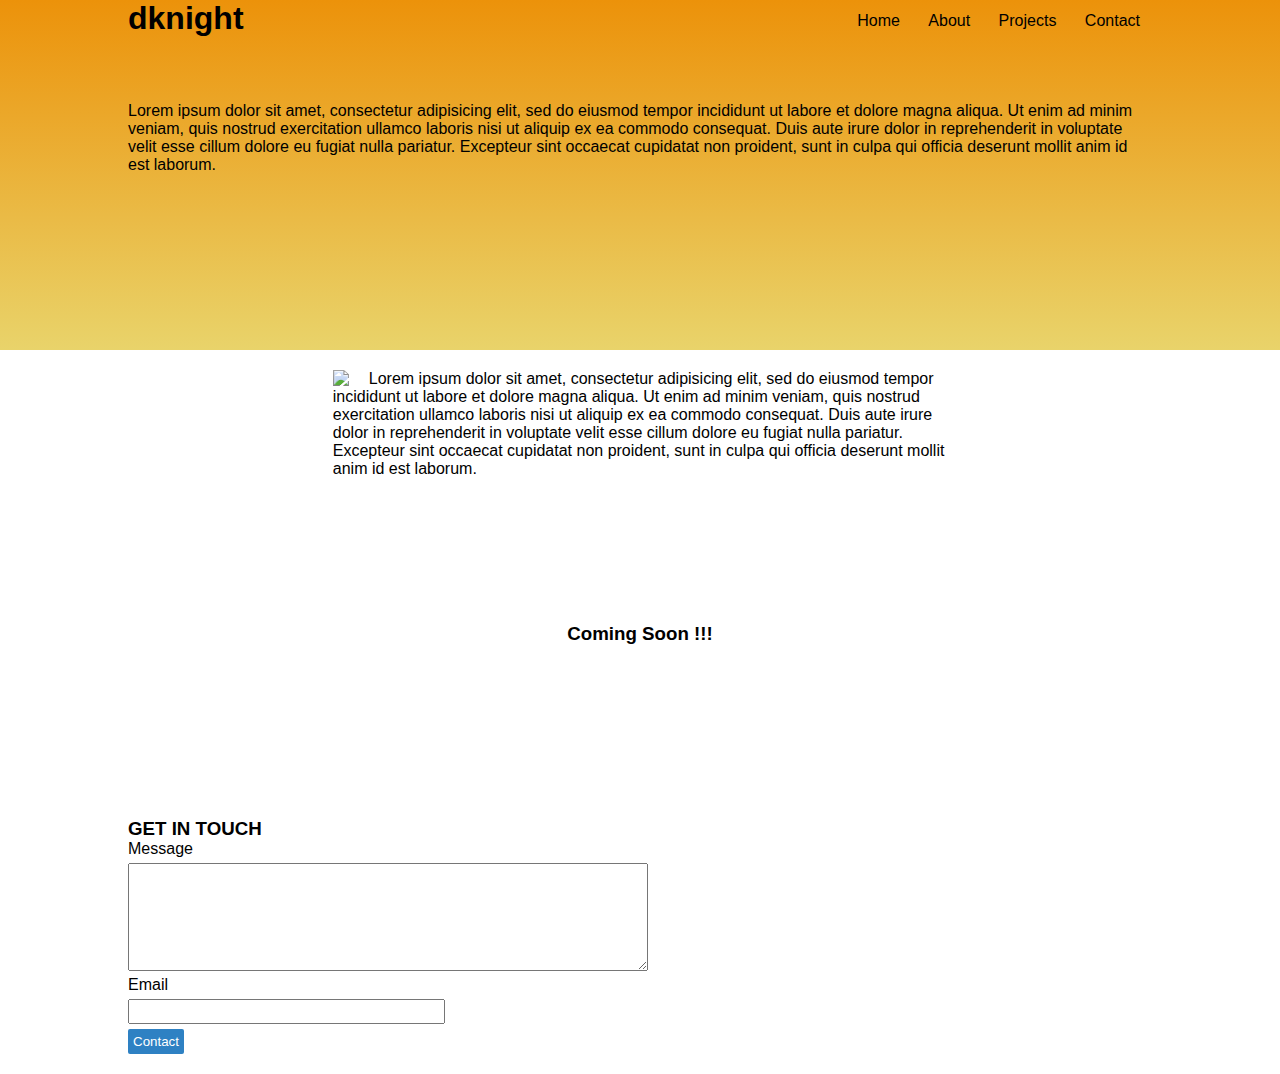
==== index.html @ 48ceea79 "added basic styles" ====
<!DOCTYPE html>
  <html>

	<head>
	  	<title>dknight</title>
	  	<link rel="stylesheet" type="text/css" href="css/style.css">
	</head>

	<body>

		<div>
			<div id="intro">

				<div class="intro_content">
					
					<div class="navbar">
						
						<h1>dknight</h1>
						<ul>
							<li>Home</li>
							<li>About</li>
							<li>Projects</li>
							<li>Contact</li>
						</ul>

					</div>
					<p>Lorem ipsum dolor sit amet, consectetur adipisicing elit, sed do eiusmod
					tempor incididunt ut labore et dolore magna aliqua. Ut enim ad minim veniam,
					quis nostrud exercitation ullamco laboris nisi ut aliquip ex ea commodo
					consequat. Duis aute irure dolor in reprehenderit in voluptate velit esse
					cillum dolore eu fugiat nulla pariatur. Excepteur sint occaecat cupidatat non
					proident, sunt in culpa qui officia deserunt mollit anim id est laborum.</p>	
					
				</div>
				
			</div>
			<div  class="content">
				<div id="about" style="width: 60%; margin: 0 auto;">
					<img src="http://placehold.it/200X200">
					<p>
						Lorem ipsum dolor sit amet, consectetur adipisicing elit, sed do eiusmod
						tempor incididunt ut labore et dolore magna aliqua. Ut enim ad minim veniam,
						quis nostrud exercitation ullamco laboris nisi ut aliquip ex ea commodo
						consequat. Duis aute irure dolor in reprehenderit in voluptate velit esse
						cillum dolore eu fugiat nulla pariatur. Excepteur sint occaecat cupidatat non
						proident, sunt in culpa qui officia deserunt mollit anim id est laborum.
					</p>

				</div>

				<div id="projects">
					
					<h3>Coming Soon !!!</h3>

				</div>

				<div id="contact">
					<h3>GET IN TOUCH</h3>
					<form action="post">
						
						<div>
							<label>Message</label>
							<textarea></textarea>
						</div>
						<div>
							<label>Email</label>
							<input type="email" name="clientEmail">
						</div>
						<div>
							<input type="submit" value="Contact">
						</div>

					</form>
					<div class="social_info">
						<span></span>
						<span></span>
						<span></span>
						<span></span>
					</div>
				</div>
				
			</div>

		</div>

	</body>
  </html>
---- css/style.css ----
*{
	font-family: 'helvetica';
	margin: 0;
	padding: 0;
}

.content{
	width: 80%;
	margin: 0 auto;
}

input[type='email'], textarea{
	display: block;
	padding: 3px;
	width: 30%;
	margin-top: 5px;
	margin-bottom: 5px;
}

textarea{
	height: 100px;
	width: 50%
}

#intro{
	width: 100%;
	background: -webkit-linear-gradient(rgb(236, 146, 10),rgba(218, 182, 7, 0.6)),url()
}

.intro_content{
	width: 80%;
	margin: 0 auto;
	height: 350px;
}

.navbar h1{
	float: left;
}

.navbar ul{
	list-style-type: none;
	float: right;
}

.navbar ul li{
	display: inline-block;
	padding: 12px;
}

.navbar:after{
	content: '';
	height: 60px;
	display: block;
	clear: both;
}

#about, #project, #contact{
	padding-top: 20px;
	padding-bottom: 20px
}

#about img{
	float: left;
	margin-right: 20px;
}

#about:after{
	content: '';
	display: block;
	clear: both;
}

#projects{
	height: 300px;
	box-sizing: border-box;
	text-align: center;
	padding-top: 125px;
}

input[type='submit']{
	padding: 5px;
	border-radius: 2px;
	border-style: none;
	background-color: #2e81c3;
	color: white
}
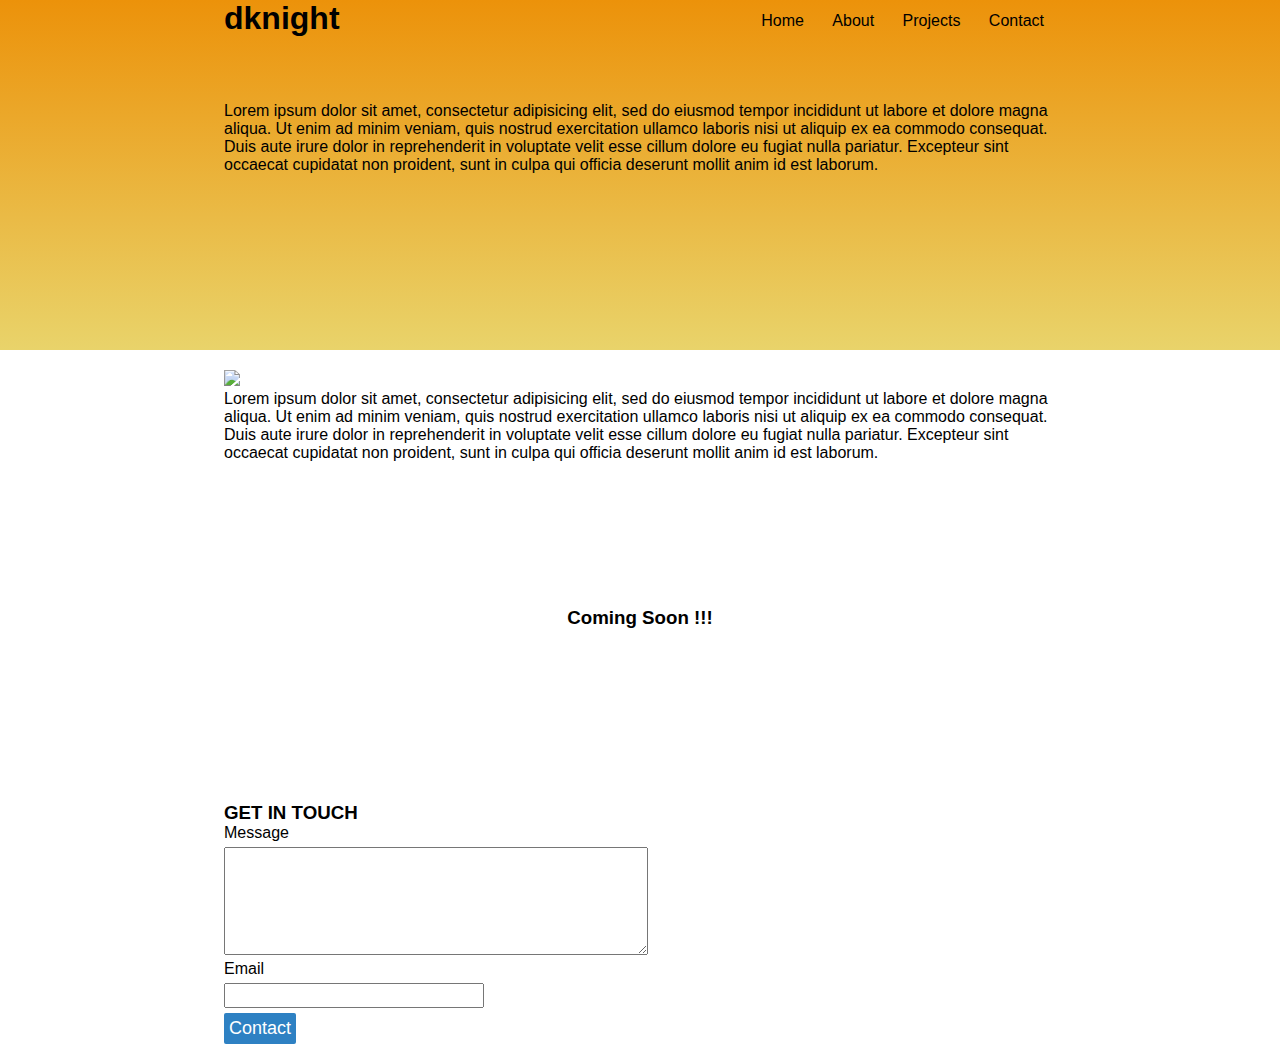
==== commit f093922f: "added viewport settings" ====
--- a/index.html
+++ b/index.html
@@ -3,7 +3,9 @@
 
 	<head>
 	  	<title>dknight</title>
+	  	<meta name="viewport" content="width=device-width, initial-scale=1.0">
 	  	<link rel="stylesheet" type="text/css" href="css/style.css">
+	  	<link rel="icon" type="img/png" href="img/">
 	</head>
 
 	<body>
@@ -35,8 +37,8 @@
 				
 			</div>
 			<div  class="content">
-				<div id="about" style="width: 60%; margin: 0 auto;">
-					<img src="http://placehold.it/200X200">
+				<div id="about">
+					<img src="http://placehold.it/200X200" />
 					<p>
 						Lorem ipsum dolor sit amet, consectetur adipisicing elit, sed do eiusmod
 						tempor incididunt ut labore et dolore magna aliqua. Ut enim ad minim veniam,
@@ -56,11 +58,11 @@
 
 				<div id="contact">
 					<h3>GET IN TOUCH</h3>
-					<form action="post">
+					<form method="post">
 						
 						<div>
 							<label>Message</label>
-							<textarea></textarea>
+							<textarea required="true"></textarea>
 						</div>
 						<div>
 							<label>Email</label>
--- a/css/style.css
+++ b/css/style.css
@@ -5,7 +5,7 @@
 }
 
 .content{
-	width: 80%;
+	width: 65%;
 	margin: 0 auto;
 }
 
@@ -23,18 +23,17 @@
 }
 
 #intro{
-	width: 100%;
 	background: -webkit-linear-gradient(rgb(236, 146, 10),rgba(218, 182, 7, 0.6)),url()
 }
 
 .intro_content{
-	width: 80%;
+	width: 65%;
 	margin: 0 auto;
 	height: 350px;
 }
 
 .navbar h1{
-	float: left;
+	float: left;		
 }
 
 .navbar ul{
@@ -59,9 +58,9 @@
 	padding-bottom: 20px
 }
 
-#about img{
-	float: left;
-	margin-right: 20px;
+#about img,p{
+	display: inline-block;
+	/*margin-right: 20px;*/
 }
 
 #about:after{
@@ -82,5 +81,6 @@
 	border-radius: 2px;
 	border-style: none;
 	background-color: #2e81c3;
-	color: white
+	color: white;
+	font-size: 18px;
 }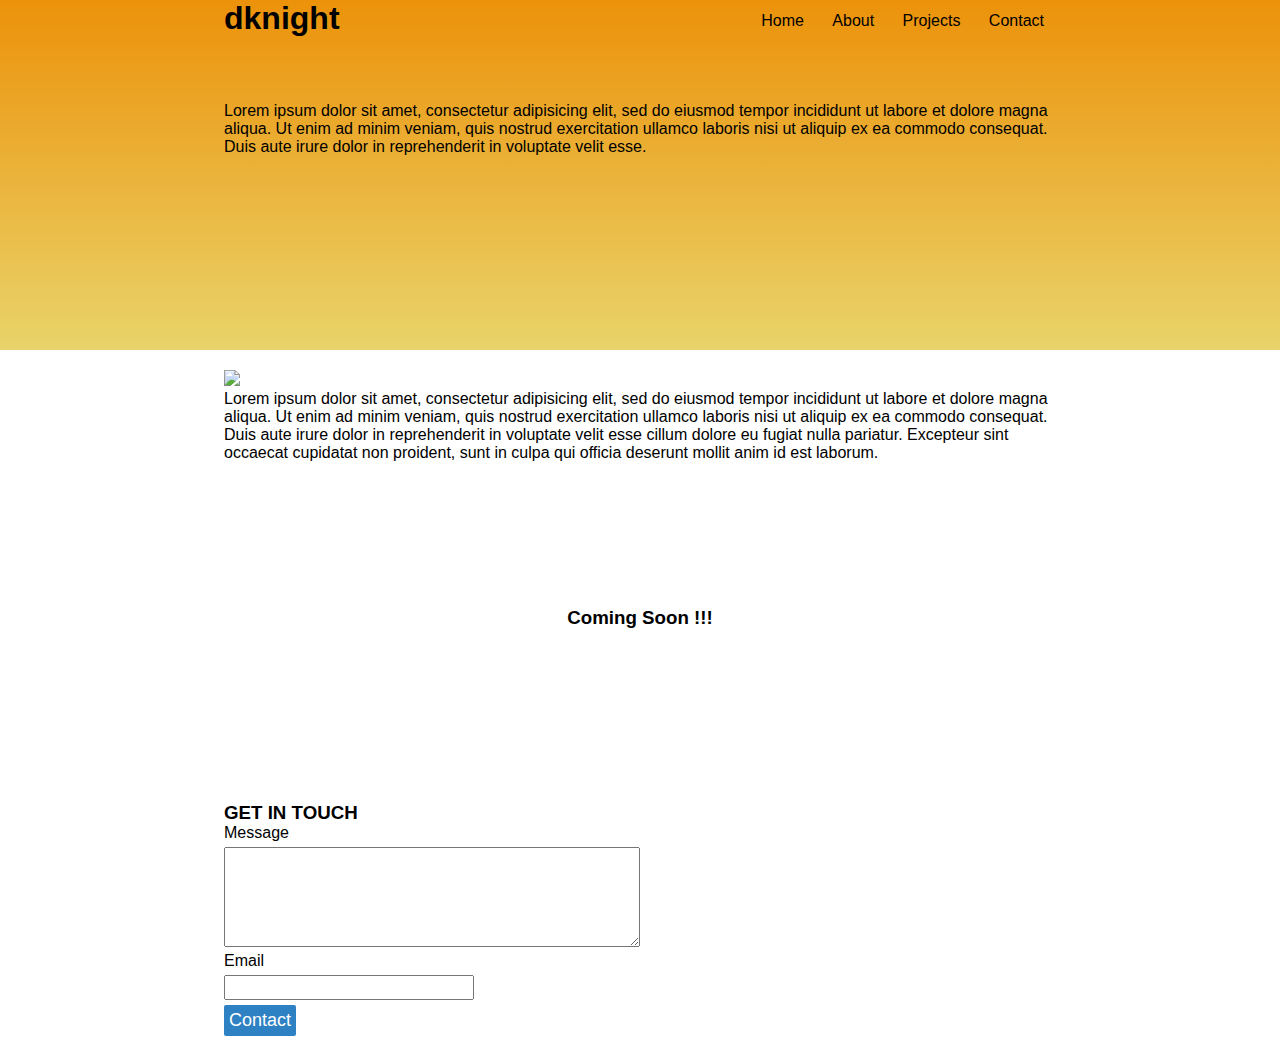
==== commit 7b7b7450: "added viewport settings" ====
--- a/index.html
+++ b/index.html
@@ -29,9 +29,7 @@
 					<p>Lorem ipsum dolor sit amet, consectetur adipisicing elit, sed do eiusmod
 					tempor incididunt ut labore et dolore magna aliqua. Ut enim ad minim veniam,
 					quis nostrud exercitation ullamco laboris nisi ut aliquip ex ea commodo
-					consequat. Duis aute irure dolor in reprehenderit in voluptate velit esse
-					cillum dolore eu fugiat nulla pariatur. Excepteur sint occaecat cupidatat non
-					proident, sunt in culpa qui officia deserunt mollit anim id est laborum.</p>	
+					consequat. Duis aute irure dolor in reprehenderit in voluptate velit esse.</p>	
 					
 				</div>
 				
--- a/css/style.css
+++ b/css/style.css
@@ -2,6 +2,7 @@
 	font-family: 'helvetica';
 	margin: 0;
 	padding: 0;
+	box-sizing: border-box;
 }
 
 .content{
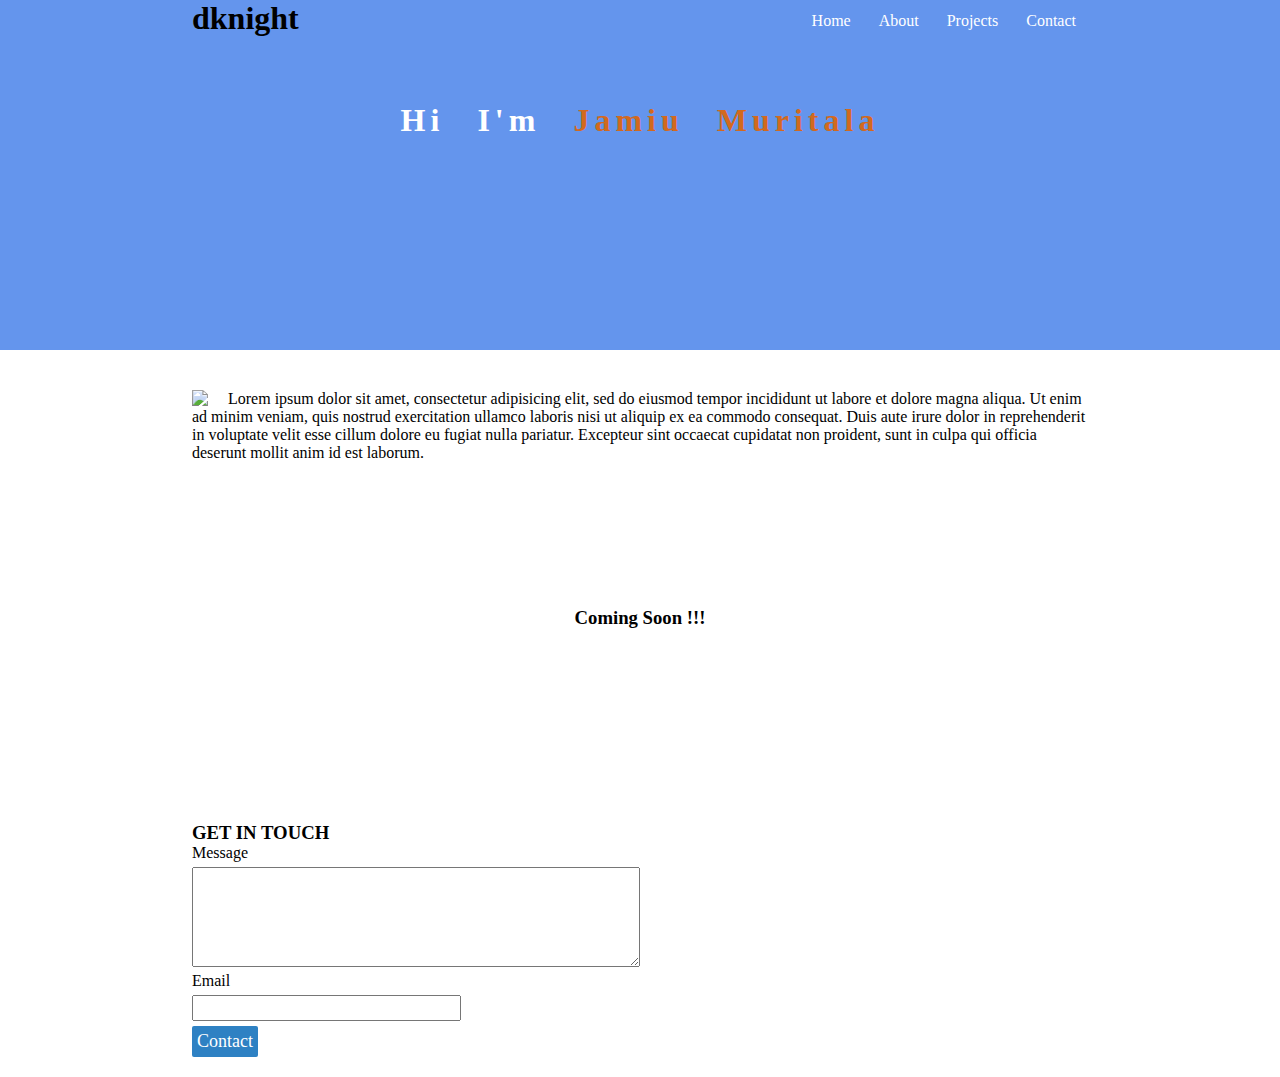
==== commit ad6768f0: "added basic styling and color" ====
--- a/index.html
+++ b/index.html
@@ -26,10 +26,7 @@
 						</ul>
 
 					</div>
-					<p>Lorem ipsum dolor sit amet, consectetur adipisicing elit, sed do eiusmod
-					tempor incididunt ut labore et dolore magna aliqua. Ut enim ad minim veniam,
-					quis nostrud exercitation ullamco laboris nisi ut aliquip ex ea commodo
-					consequat. Duis aute irure dolor in reprehenderit in voluptate velit esse.</p>	
+					<h1>Hi I'm <span>Jamiu Muritala</span></h1>
 					
 				</div>
 				
--- a/css/style.css
+++ b/css/style.css
@@ -1,12 +1,12 @@
 *{
-	font-family: 'helvetica';
+	font-family: 'Yu Gothic';
 	margin: 0;
 	padding: 0;
 	box-sizing: border-box;
 }
 
 .content{
-	width: 65%;
+	width: 70%;
 	margin: 0 auto;
 }
 
@@ -24,13 +24,24 @@
 }
 
 #intro{
-	background: -webkit-linear-gradient(rgb(236, 146, 10),rgba(218, 182, 7, 0.6)),url()
+	background-color: cornflowerblue;
 }
 
 .intro_content{
-	width: 65%;
+	width: 70%;
 	margin: 0 auto;
 	height: 350px;
+	text-align: center;
+}
+
+.intro_content > h1{
+	letter-spacing: 5px;
+	word-spacing: 20px;
+	color: white;
+}
+
+.intro_content h1 span{
+	color: chocolate
 }
 
 .navbar h1{
@@ -45,6 +56,7 @@
 .navbar ul li{
 	display: inline-block;
 	padding: 12px;
+    color: white;                                       
 }
 
 .navbar:after{
@@ -55,13 +67,13 @@
 }
 
 #about, #project, #contact{
-	padding-top: 20px;
+	padding-top: 40px;
 	padding-bottom: 20px
 }
 
-#about img,p{
-	display: inline-block;
-	/*margin-right: 20px;*/
+#about img{
+	float: left;
+	margin-right: 20px;
 }
 
 #about:after{
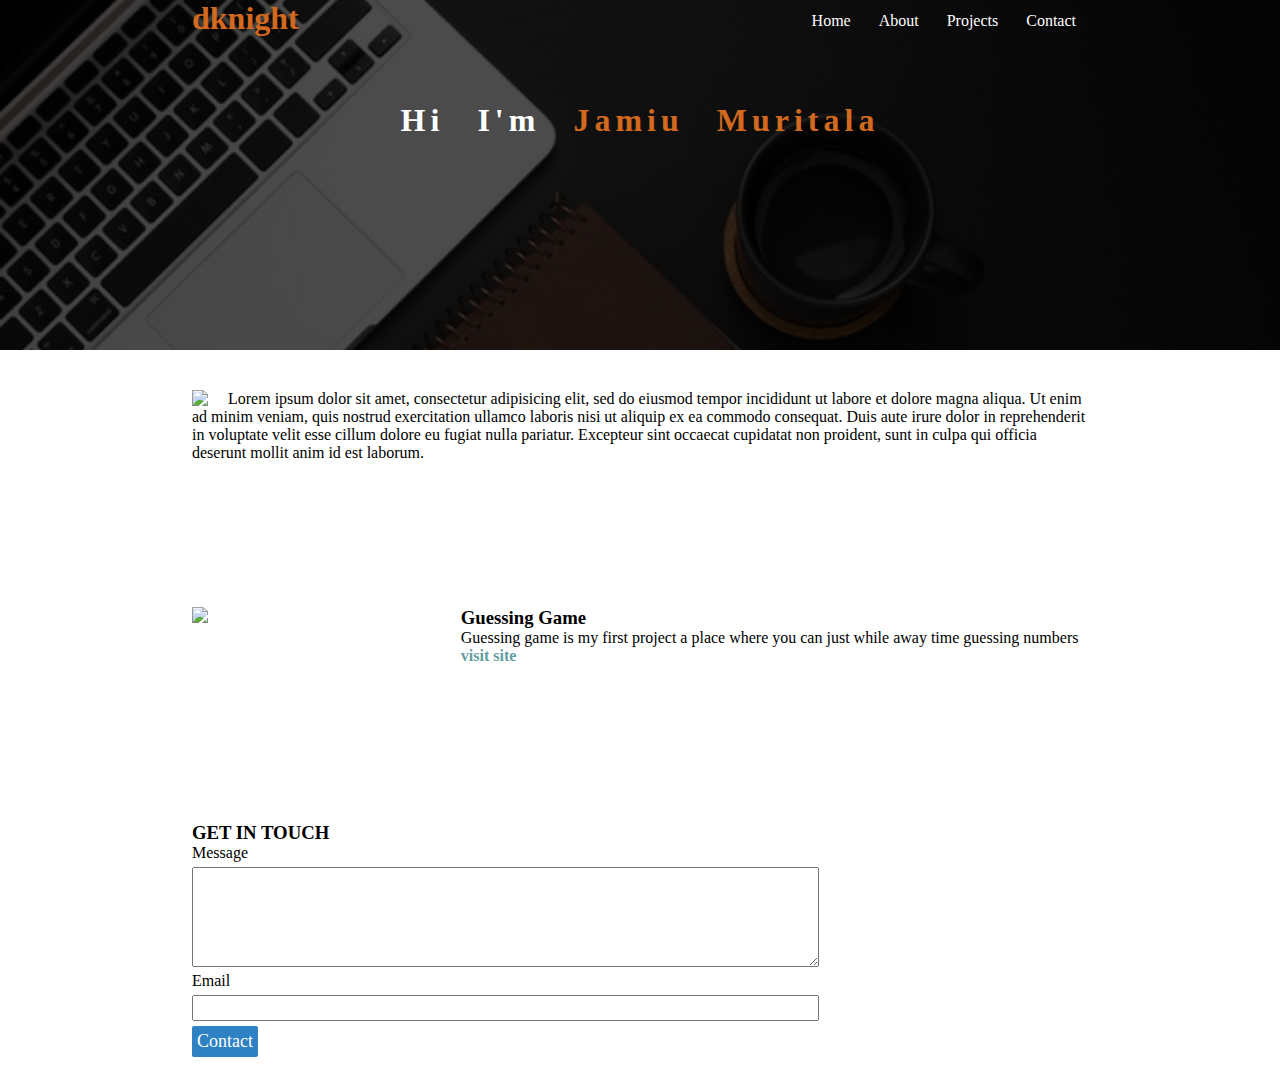
==== commit 740b5697: "aded first project" ====
--- a/index.html
+++ b/index.html
@@ -24,7 +24,7 @@
 							<li>Projects</li>
 							<li>Contact</li>
 						</ul>
-
+						<span></span>
 					</div>
 					<h1>Hi I'm <span>Jamiu Muritala</span></h1>
 					
@@ -47,7 +47,14 @@
 
 				<div id="projects">
 					
-					<h3>Coming Soon !!!</h3>
+					<div class="guessingGame">
+						<img src="http://placehold.it/100X100">
+						<div>
+							<h3>Guessing Game</h3>
+							<p>Guessing game is my first project a place where you can just while away time guessing numbers</p>
+							<a href="https://nggame.netlify.app/">visit site</a>
+						</div>
+					</div>
 
 				</div>
 
--- a/css/style.css
+++ b/css/style.css
@@ -10,21 +10,21 @@
 	margin: 0 auto;
 }
 
-input[type='email'], textarea{
+input[type='email'], textarea {
 	display: block;
 	padding: 3px;
-	width: 30%;
+	width: 70%;
 	margin-top: 5px;
 	margin-bottom: 5px;
 }
 
 textarea{
 	height: 100px;
-	width: 50%
 }
 
 #intro{
-	background-color: cornflowerblue;
+	background: linear-gradient(rgba(0,0,0, .7),rgba(0,0,0, .7)),url(../img/bg.jpg) no-repeat center center;
+	background-size: cover;
 }
 
 .intro_content{
@@ -45,7 +45,8 @@
 }
 
 .navbar h1{
-	float: left;		
+	float: left;	
+	color: chocolate	
 }
 
 .navbar ul{
@@ -85,8 +86,29 @@
 #projects{
 	height: 300px;
 	box-sizing: border-box;
-	text-align: center;
 	padding-top: 125px;
+}
+
+#projects div img{
+	float: left;
+	width: 25%;
+}
+
+#projects div div{
+	width: 70%;
+	float: right;
+}
+
+#projects div div a{
+	text-decoration: none;
+	color: cadetblue;
+	font-weight: bold;
+}
+
+#projects div:after{
+	content: '';
+	display: block;
+	clear: both;
 }
 
 input[type='submit']{
@@ -96,4 +118,26 @@
 	background-color: #2e81c3;
 	color: white;
 	font-size: 18px;
+}
+
+@media screen and (max-width: 450px){
+	.content{
+		width: 90%;
+	}
+
+	.intro_content{
+		width: 90%;
+		margin: 0 auto;
+		height: 350px;
+		text-align: center;
+	}
+
+	input[type='email'], textarea{
+		display: block;
+		width: 100%;
+	}
+
+	.navbar ul {
+		display: none;	
+	}
 }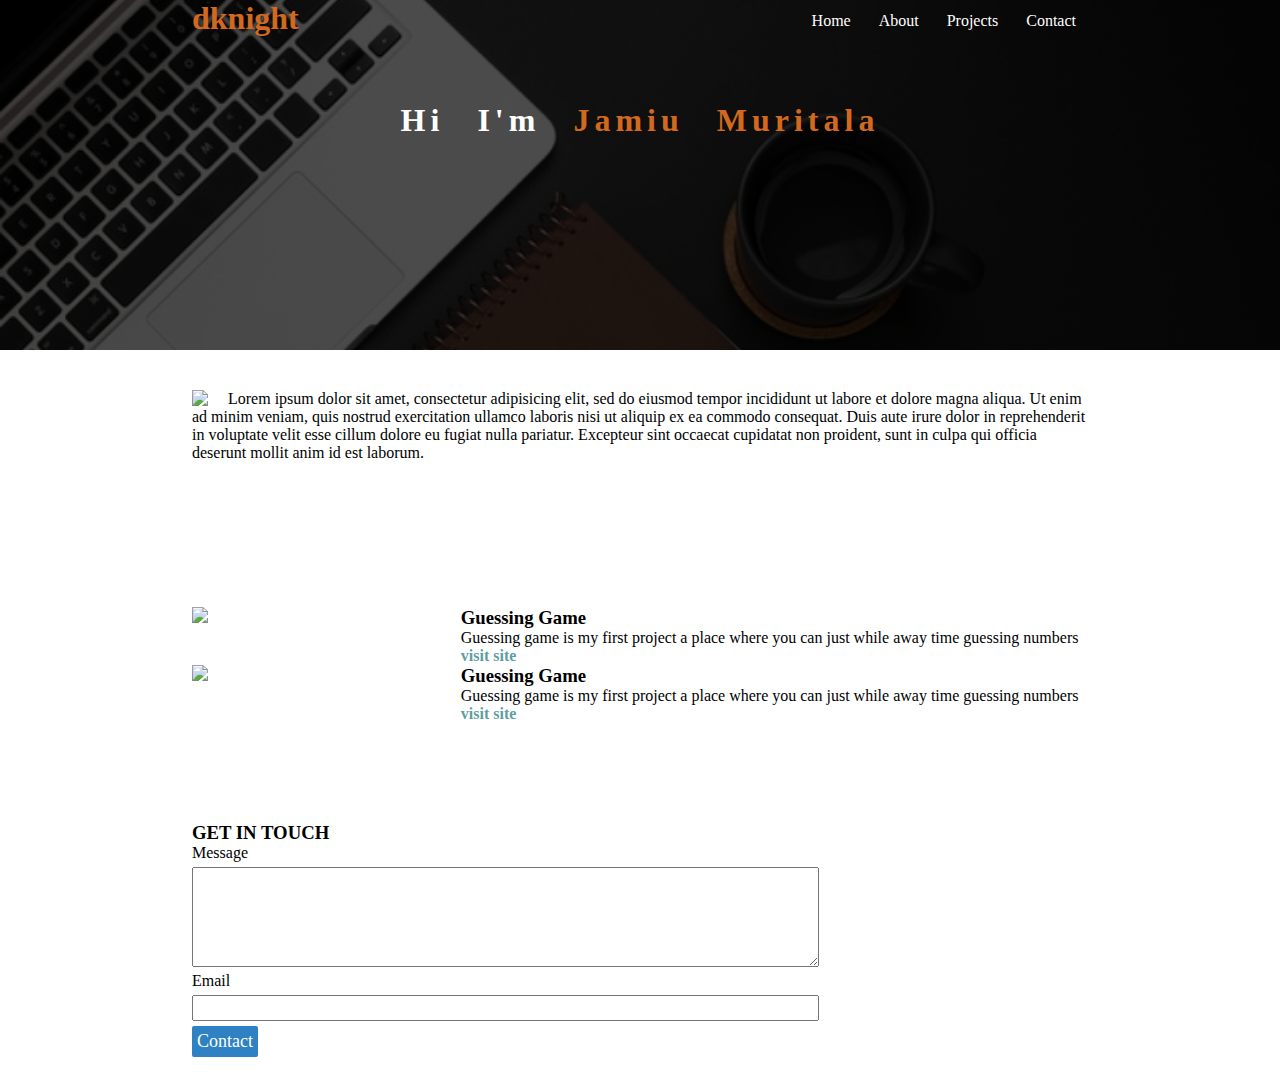
==== commit 0559e619: "testing" ====
--- a/index.html
+++ b/index.html
@@ -55,6 +55,14 @@
 							<a href="https://nggame.netlify.app/">visit site</a>
 						</div>
 					</div>
+					<div class="guessingGame">
+						<img src="http://placehold.it/100X100">
+						<div>
+							<h3>Guessing Game</h3>
+							<p>Guessing game is my first project a place where you can just while away time guessing numbers</p>
+							<a href="https://nggame.netlify.app/">visit site</a>
+						</div>
+					</div>
 
 				</div>
 
--- a/css/style.css
+++ b/css/style.css
@@ -1,3 +1,4 @@
+*{
 *{
 	font-family: 'Yu Gothic';
 	margin: 0;
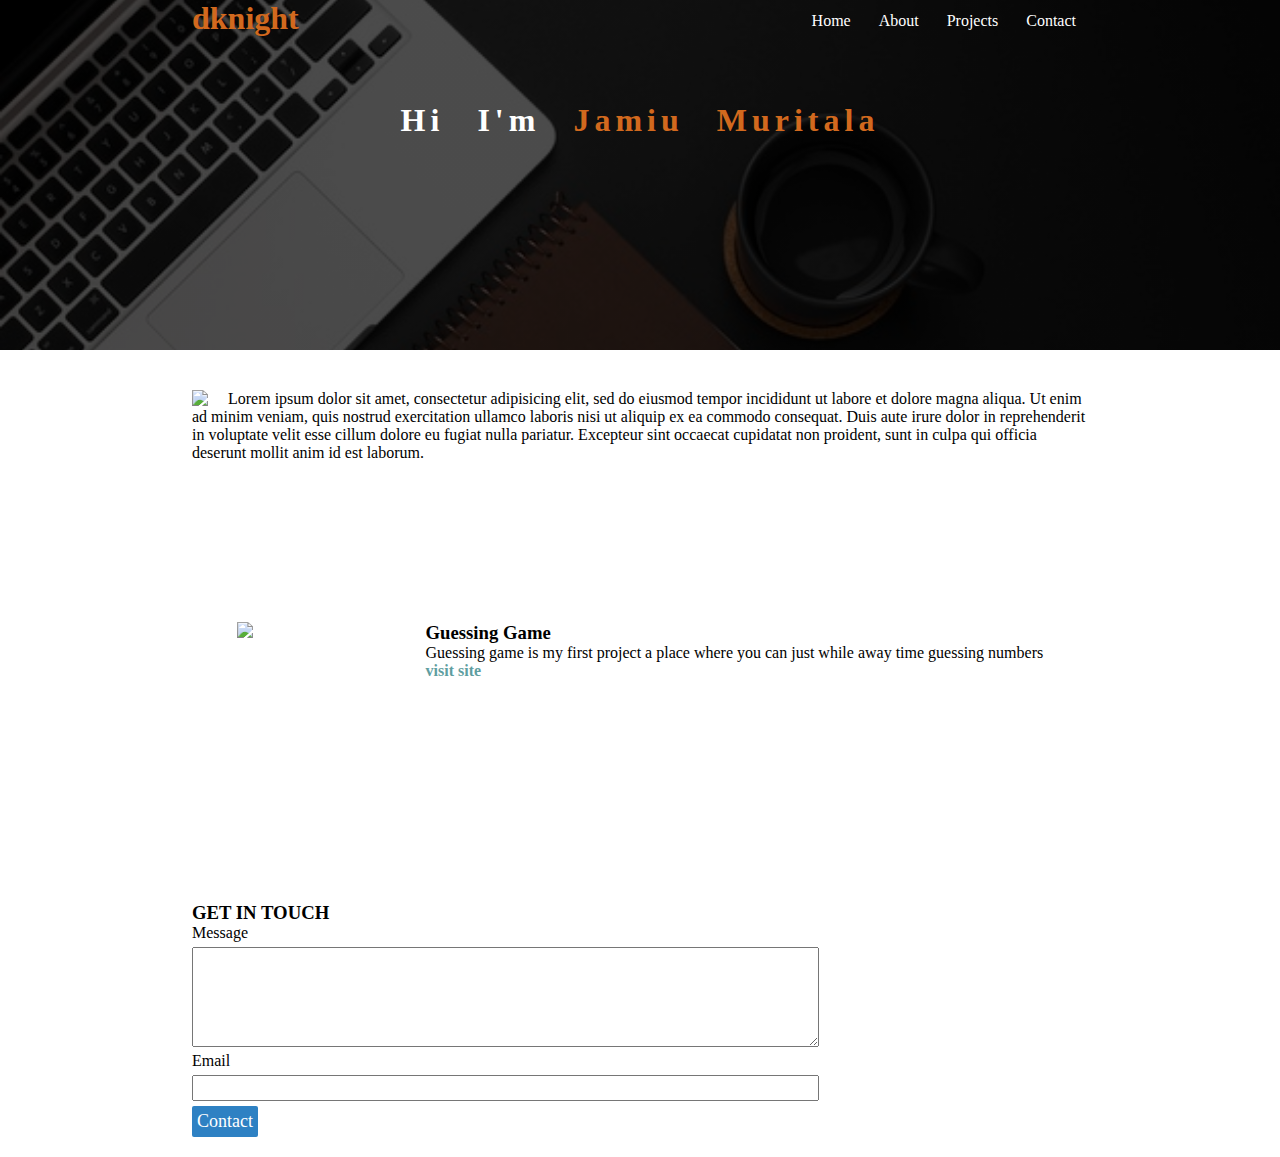
==== commit 23f57312: "adjusted contents" ====
--- a/index.html
+++ b/index.html
@@ -55,14 +55,6 @@
 							<a href="https://nggame.netlify.app/">visit site</a>
 						</div>
 					</div>
-					<div class="guessingGame">
-						<img src="http://placehold.it/100X100">
-						<div>
-							<h3>Guessing Game</h3>
-							<p>Guessing game is my first project a place where you can just while away time guessing numbers</p>
-							<a href="https://nggame.netlify.app/">visit site</a>
-						</div>
-					</div>
 
 				</div>
 
--- a/css/style.css
+++ b/css/style.css
@@ -1,4 +1,3 @@
-*{
 *{
 	font-family: 'Yu Gothic';
 	margin: 0;
@@ -86,17 +85,19 @@
 
 #projects{
 	height: 300px;
+	width: 90%;
+	margin: 40px auto;
 	box-sizing: border-box;
-	padding-top: 125px;
+	padding-top: 100px;
 }
 
 #projects div img{
 	float: left;
-	width: 25%;
+	/*width: 25%;*/
 }
 
 #projects div div{
-	width: 70%;
+	/*width: 70%;*/
 	float: right;
 }
 
@@ -106,7 +107,7 @@
 	font-weight: bold;
 }
 
-#projects div:after{
+div.guessingGame img:after{
 	content: '';
 	display: block;
 	clear: both;
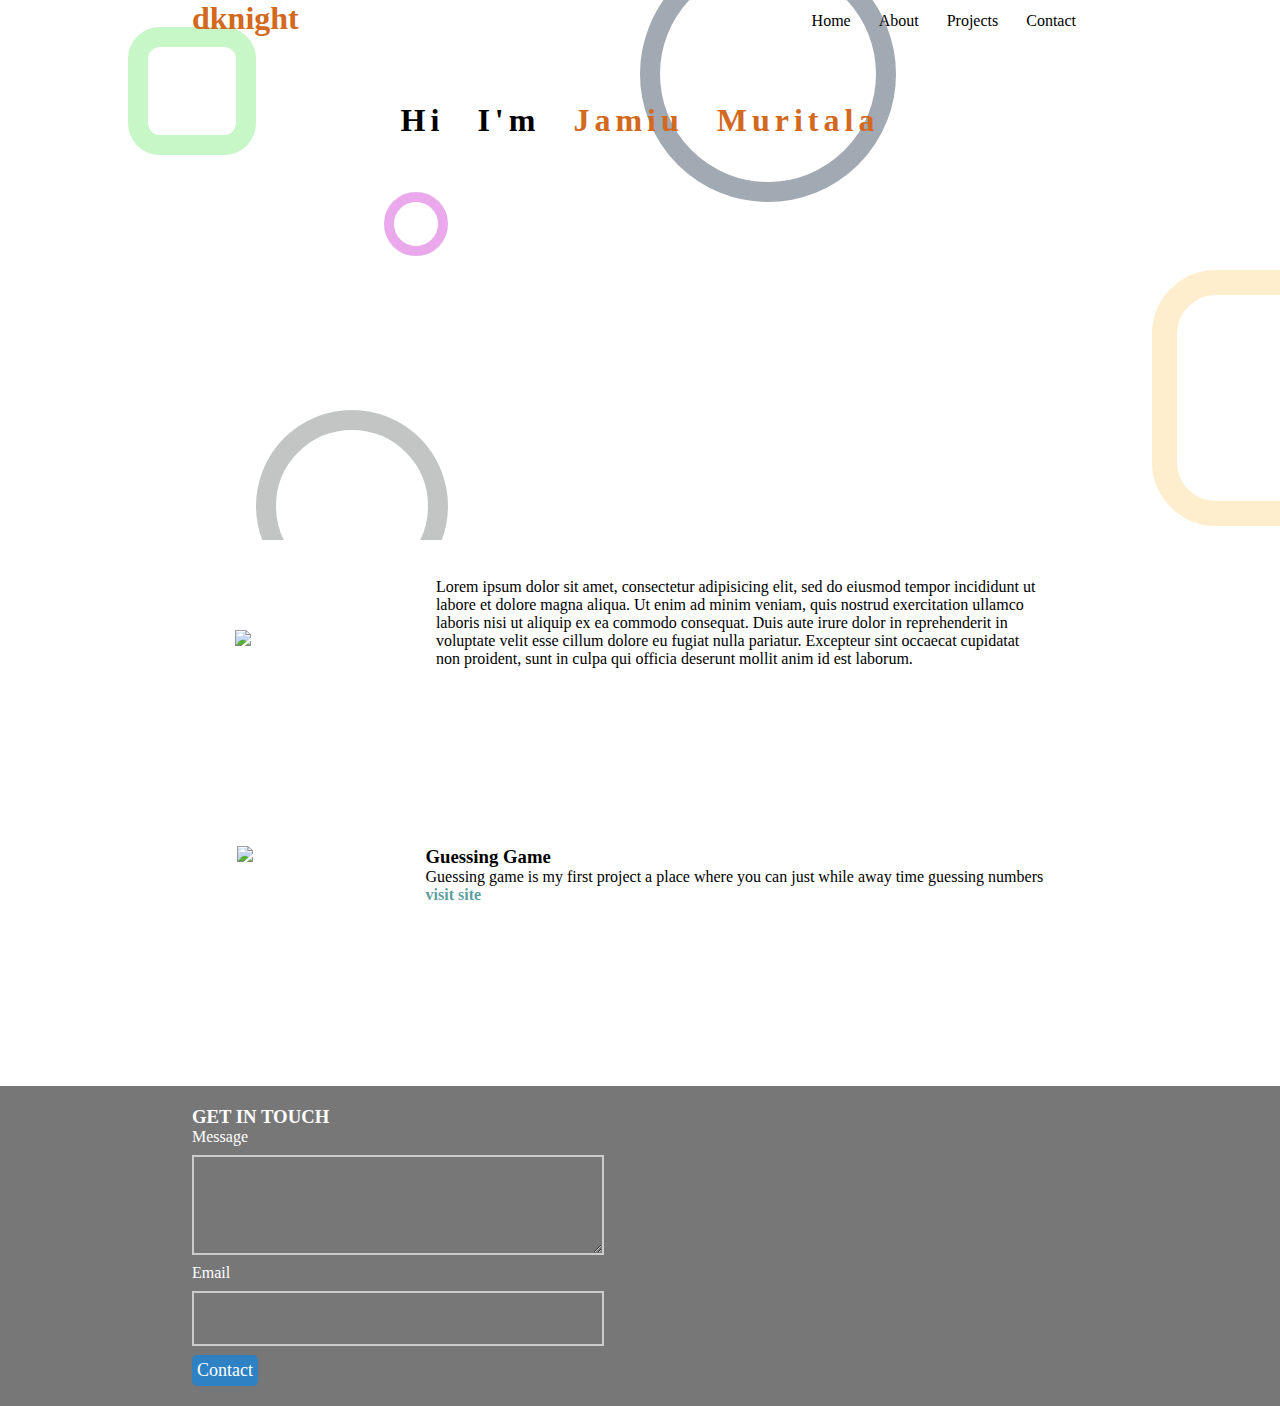
==== commit e782cbdd: "changed theackgrond" ====
--- a/index.html
+++ b/index.html
@@ -5,12 +5,20 @@
 	  	<title>dknight</title>
 	  	<meta name="viewport" content="width=device-width, initial-scale=1.0">
 	  	<link rel="stylesheet" type="text/css" href="css/style.css">
+	  	<link rel="stylesheet" type="text/css" href="css/background.css">
 	  	<link rel="icon" type="img/png" href="img/">
 	</head>
 
 	<body>
 
 		<div>
+			<div id="background">
+    			<div class="square"></div>
+	    		<div class="msquare"></div>
+	    		<div class="scircle"></div>
+	    		<div class="mcircle"></div>
+	    		<div class="bsquare	"></div>
+    		</div>
 			<div id="intro">
 
 				<div class="intro_content">
@@ -57,8 +65,9 @@
 					</div>
 
 				</div>
-
-				<div id="contact">
+            </div>
+            <div class="contact_wrapper">
+            	<div id="contact" class="content">
 					<h3>GET IN TOUCH</h3>
 					<form method="post">
 						
@@ -82,8 +91,7 @@
 						<span></span>
 					</div>
 				</div>
-				
-			</div>
+            </div>	
 
 		</div>
 
--- a/css/style.css
+++ b/css/style.css
@@ -12,10 +12,11 @@
 
 input[type='email'], textarea {
 	display: block;
-	padding: 3px;
-	width: 70%;
-	margin-top: 5px;
-	margin-bottom: 5px;
+	padding: 2%;
+	width: 46%;
+    margin: 1% 0%;
+    background: none;
+    border: 2px solid #ccc;
 }
 
 textarea{
@@ -23,8 +24,7 @@
 }
 
 #intro{
-	background: linear-gradient(rgba(0,0,0, .7),rgba(0,0,0, .7)),url(../img/bg.jpg) no-repeat center center;
-	background-size: cover;
+	height: 60vh;
 }
 
 .intro_content{
@@ -37,7 +37,6 @@
 .intro_content > h1{
 	letter-spacing: 5px;
 	word-spacing: 20px;
-	color: white;
 }
 
 .intro_content h1 span{
@@ -56,8 +55,7 @@
 
 .navbar ul li{
 	display: inline-block;
-	padding: 12px;
-    color: white;                                       
+	padding: 12px;                                      
 }
 
 .navbar:after{
@@ -68,20 +66,35 @@
 }
 
 #about, #project, #contact{
-	padding-top: 40px;
+	padding: 20px 0px 20px 0px;
 	padding-bottom: 20px
 }
 
-#about img{
-	float: left;
-	margin-right: 20px;
+#about{
+    text-align: center;
 }
 
+#about >  * {
+	margin: 1%;
+    padding: 1%;
+    display: inline-block;
+}
+
+#about img{
+    width: 20%;
+}
+#about p{
+    width: 70%;
+    text-align: left
+}
+
+/*
 #about:after{
 	content: '';
 	display: block;
 	clear: both;
 }
+*/
 
 #projects{
 	height: 300px;
@@ -115,13 +128,27 @@
 
 input[type='submit']{
 	padding: 5px;
-	border-radius: 2px;
+	border-radius: 5px;
 	border-style: none;
 	background-color: #2e81c3;
 	color: white;
 	font-size: 18px;
 }
 
+.contact_wrapper{
+	width: 100%;
+	background-color: #777;
+}
+#contact{
+    color: white;
+}
+#content{
+	position: relative;
+	z-index: 1;
+	color: white;
+	width: 70%;
+	margin: 0 auto;
+}
 @media screen and (max-width: 450px){
 	.content{
 		width: 90%;
@@ -142,4 +169,8 @@
 	.navbar ul {
 		display: none;	
 	}
+	#background{
+		height: 35vh;
+		background-color: #444;
+	}
 }--- a/css/background.css
+++ b/css/background.css
@@ -0,0 +1,100 @@
+*{
+	margin: 0;
+	padding: 0;
+	font-family: cursive;
+}
+
+#background{
+	position: absolute;
+	width: 100%;
+	background-color: #fff;
+	height: 60vh;
+	overflow: hidden;
+	z-index: -1;
+}
+#background *{
+	position: absolute;
+	opacity: 0.5;
+}
+
+.square{
+	background-color: transparent;
+	width: 10%;
+	top:5%;
+	left: 10%;
+	border-radius: 25%;
+	border: 20px solid lightgreen;
+}
+
+.square:before{
+	content: '';
+	display: block;
+	padding-top: 100%;
+}
+
+.msquare{
+	background-color: transparent;
+	width: 20%;
+	top: -10%;
+	left: 50%;
+	border-radius: 50%;
+	border: 20px solid #456;
+}
+
+.msquare:before{
+	content: '';
+	display: block;
+	padding-top: 100%;
+}
+
+.bsquare{
+	background-color: transparent;
+	width: 20%;
+	top: 50%;
+	left: 90%;
+	/*margin: 25% 0% 0% 70%;*/
+	border-radius: 25%;
+	border: 25px solid #ffdd9e;
+}
+
+.bsquare:before{
+	content: '';
+	display: block;
+	padding-top: 100%;
+}
+
+.scircle{
+	background-color: transparent;
+	width: 5%;
+	margin: 15% 0% 0% 30%;
+	border-radius: 50%;
+	border: 10px solid #d654d6;
+}
+
+.scircle:before{
+	content: '';
+	display: block;
+	padding-top: 100%;
+}
+
+.mcircle{
+	background-color: transparent;
+	width: 15%;
+	margin: 32% 0% 0% 20%;
+	border-radius: 50%;
+	border: 20px solid #7c8281ee;
+}
+
+.mcircle:before{
+	content: '';
+	display: block;
+	padding-top: 100%;
+}
+
+@media screen and (max-width: 450px) {
+
+	#background{
+		height: 35vh;
+		background-color: #444;
+	}
+}